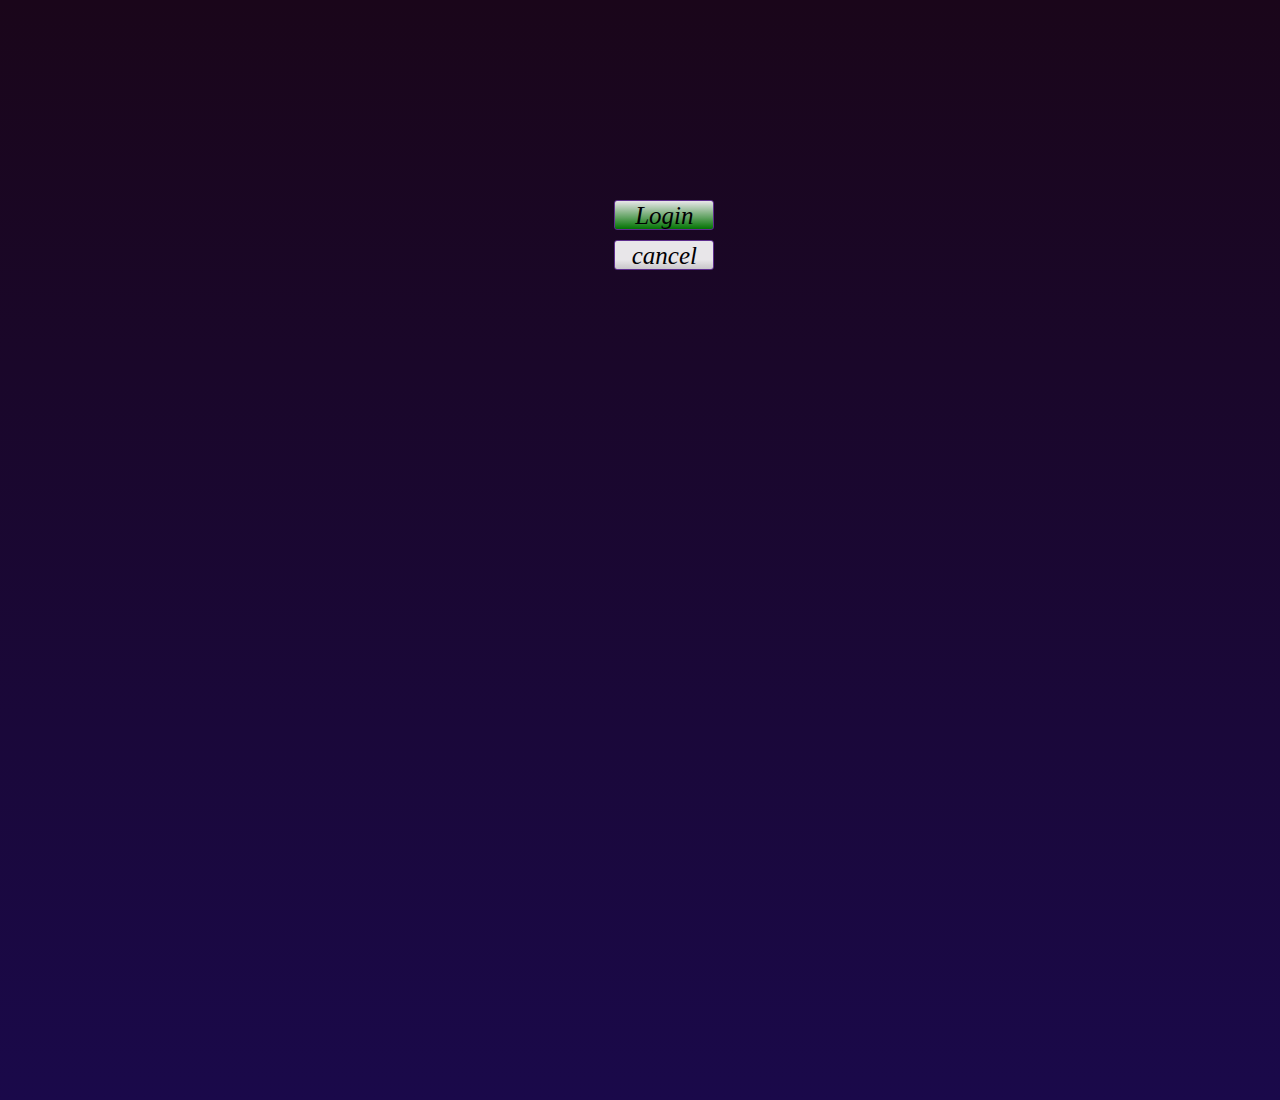
==== index.html @ 0ef352fe "3rd commit" ====
<!DOCTYPE html>
<html lang="en">
<head>
    <meta charset="UTF-8">
    <meta name="viewport" content="width=device-width, initial-scale=1.0">
    <title>Document</title>
    <link rel="stylesheet" href="style.css">
    <script src="script.js"></script>
</head>
<body>
    <button class="login_button" id="login_button" onclick="translate_left()">Login</button>
    <button class="cancel_button" id="cancel_button" onclick="translate_right()">cancel</button>

</body>
</html>
---- style.css ----
.login_button{
    width: 100px;
    height: 30px;
    background:linear-gradient(to bottom,  white ,green);
    border: 1px solid;
    border-color: rebeccapurple;
    border-radius: 3px;
    margin-left: 48%;
    margin-top: 200px;
    opacity: 90%;
    font-family: 'Bahnschrift Light';
    font-size:25px ;
    text-align: center;
    font-style: italic;
    display: block;
   transition: 0.4s;
    
}
.login_button:hover{
    width: 120px;
    height: 32px;
    margin-left: 47%;
}


body{
    background: linear-gradient(to bottom , rgb(26, 6, 26) , rgb(26, 9, 74));
    background-repeat: no-repeat;
    margin: auto;
    height: 100vh;

}
.after_click_login_button{
    margin-left: 50px;
    width: 100px;
    height: 30px;
    display: block;
    background:linear-gradient(to bottom,  white , white, white,rgb(220, 220, 220));
    border: 1px solid;
    border-color: rebeccapurple;
    border-radius: 3px;
    
    margin-top: 200px;
    opacity: 90%;
    font-family: 'Bahnschrift Light';
    font-size:25px ;
    text-align: center;
    font-style: italic;
   transition: 0.4s;
}
.cancel_button{
    width: 100px;
    height: 30px;
    background:linear-gradient(to bottom,  white , white, white,rgb(220, 220, 220));
    border: 1px solid;
    border-color: rebeccapurple;
    border-radius: 3px;
    margin-left: 48%;
    display: block;
    margin-top: 10px;
    opacity: 90%;
    font-family: 'Bahnschrift Light';
    font-size:25px ;
    text-align: center;
    font-style: italic;
   transition: 0.4s;
}
.cancel_button:hover{
    width: 120px;
    height: 32px;
    margin-left: 47%;
}
.after_click_cancel_button{
    width: 100px;
    height: 30px;
    background:linear-gradient(to bottom ,red, rgb(0, 0, 0));
    color: white;
    border: 1px solid;
    border-color: rebeccapurple;
    border-radius: 3px;
    margin-left: 50px;
    display: block;
    margin-top: 10px;
    opacity: 90%;
    font-family: 'Bahnschrift Light';
    font-size:25px ;
    text-align: center;
    font-style: italic;
   transition: 0.4s;
   
}
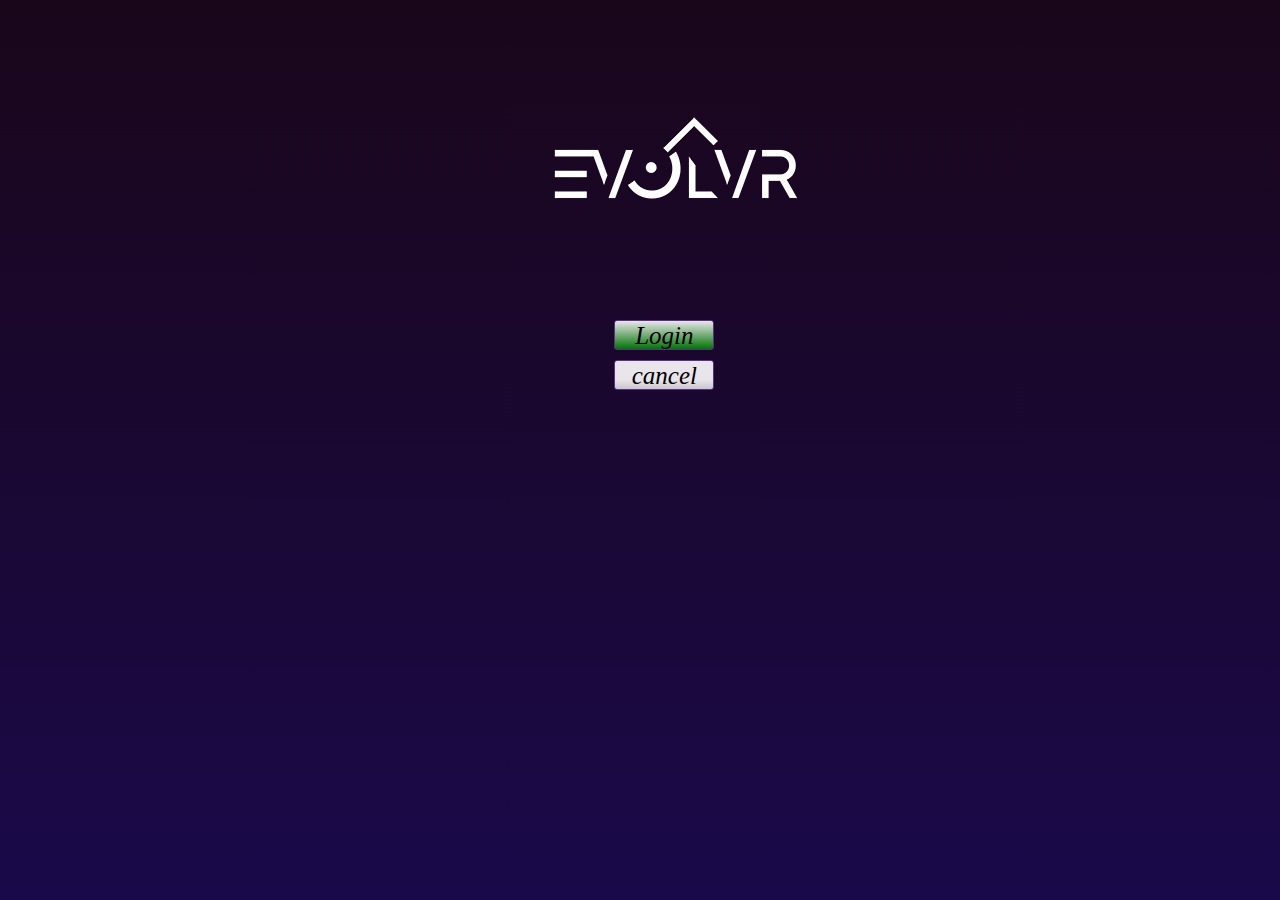
==== commit 6d422550: "4th commit" ====
--- a/index.html
+++ b/index.html
@@ -8,6 +8,7 @@
     <script src="script.js"></script>
 </head>
 <body>
+    <img src="logo.png" class="logo" id="logo" alt="">
     <button class="login_button" id="login_button" onclick="translate_left()">Login</button>
     <button class="cancel_button" id="cancel_button" onclick="translate_right()">cancel</button>
 
--- a/style.css
+++ b/style.css
@@ -6,7 +6,7 @@
     border-color: rebeccapurple;
     border-radius: 3px;
     margin-left: 48%;
-    margin-top: 200px;
+    
     opacity: 90%;
     font-family: 'Bahnschrift Light';
     font-size:25px ;
@@ -31,7 +31,7 @@
 
 }
 .after_click_login_button{
-    margin-left: 50px;
+    margin-left: 100px;
     width: 100px;
     height: 30px;
     display: block;
@@ -40,7 +40,7 @@
     border-color: rebeccapurple;
     border-radius: 3px;
     
-    margin-top: 200px;
+  
     opacity: 90%;
     font-family: 'Bahnschrift Light';
     font-size:25px ;
@@ -56,8 +56,9 @@
     border-color: rebeccapurple;
     border-radius: 3px;
     margin-left: 48%;
+    margin-top: 10px;
     display: block;
-    margin-top: 10px;
+  
     opacity: 90%;
     font-family: 'Bahnschrift Light';
     font-size:25px ;
@@ -78,9 +79,10 @@
     border: 1px solid;
     border-color: rebeccapurple;
     border-radius: 3px;
-    margin-left: 50px;
+    margin-left: 100px;
     display: block;
     margin-top: 10px;
+    
     opacity: 90%;
     font-family: 'Bahnschrift Light';
     font-size:25px ;
@@ -88,4 +90,13 @@
     font-style: italic;
    transition: 0.4s;
    
+}
+.logo{
+    margin-left: 37%;
+    transition: 0.4s;
+}
+.after_click_logo{
+    margin-left: -3%;
+    transition: 0.4s;
+
 }